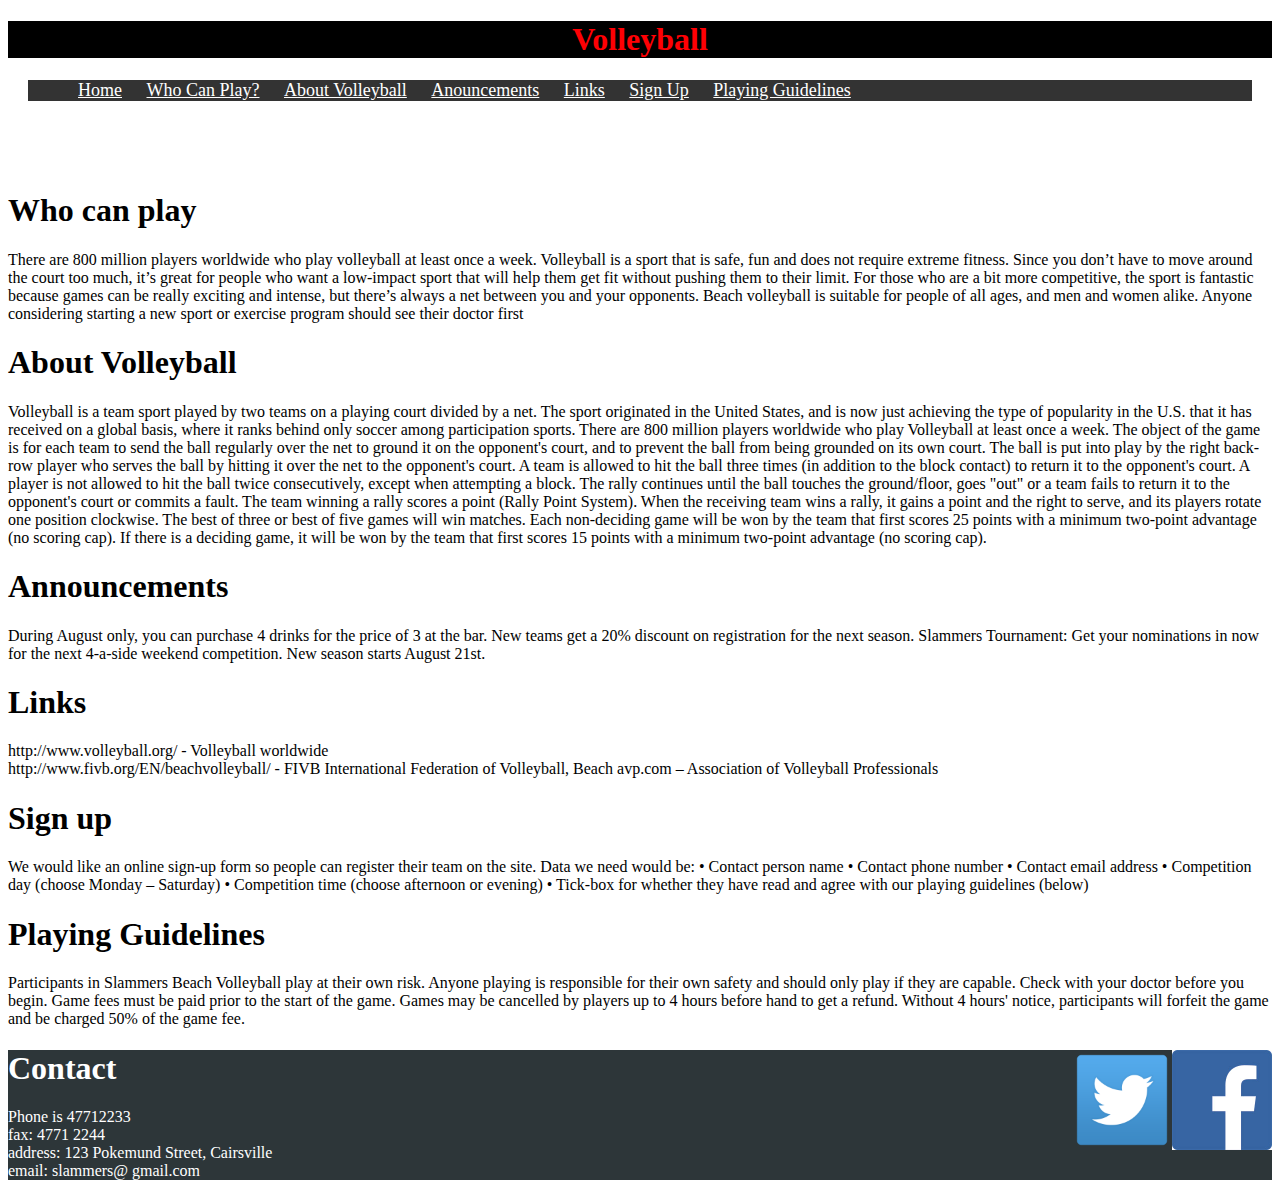
==== assignment/index.html @ 1d1789d6 "2- all website pages added but not completed" ====
<!doctype html>
<html>
<head>
<meta charset="utf-8">
<title>SlammerSite</title>
<link href="mainstyle.css" rel="stylesheet" type="text/css">
</head>
<header><h1>Volleyball </h1></header>

<body>

<div id="navbar">
<ul>
	<li><a href="index.html">Home</a></li>
	<li><a href="who.html">Who Can Play?</a></li>
    <li><a href="about.html">About Volleyball</a></li>
    <li><a href="anouncements.html">Anouncements</a></li>
    <li><a href="links.html">Links</a></li>
    <li><a href="sign.html">Sign Up</a></li>
    <li><a href="playing.html">Playing Guidelines</a></li>
</ul>
</div>
<h1>Who can play</h1> There are 800 million players worldwide who play volleyball at least once a week. Volleyball is a sport that is safe, fun and does not require extreme fitness. Since you don’t have to move around the court too much, it’s great for people who want a low-impact sport that will help them get fit without pushing them to their limit. For those who are a bit more competitive, the sport is fantastic because games can be really exciting and intense, but there’s always a net between you and your opponents. 
Beach volleyball is suitable for people of all ages, and men and women alike.
Anyone considering starting a new sport or exercise program should see their doctor first
<h1> About Volleyball</h1> Volleyball is a team sport played by two teams on a playing court divided by a net. 
The sport originated in the United States, and is now just achieving the type of popularity in the U.S. that it has received on a global basis, where it ranks behind only soccer among participation sports. 
There are 800 million players worldwide who play Volleyball at least once a week. 
The object of the game is for each team to send the ball regularly over the net to ground it on the opponent's court, and to prevent the ball from being grounded on its own court. The ball is put into play by the right back-row player who serves the ball by hitting it over the net to the opponent's court. A team is allowed to hit the ball three times (in addition to the block contact) to return it to the opponent's court. A player is not allowed to hit the ball twice consecutively, except when attempting a block. The rally continues until the ball touches the ground/floor, goes "out" or a team fails to return it to the opponent's court or commits a fault. 

The team winning a rally scores a point (Rally Point System). When the receiving team wins a rally, it gains a point and the right to serve, and its players rotate one position clockwise. 
The best of three or best of five games will win matches. Each non-deciding game will be won by the team that first scores 25 points with a minimum two-point advantage (no scoring cap). If there is a deciding game, it will be won by the team that first scores 15 points with a minimum two-point advantage (no scoring cap). 
<br>

<h1> Announcements</h1> During August only, you can purchase 4 drinks for the price of 3 at the bar.
New teams get a 20% discount on registration for the next season.
Slammers Tournament: Get your nominations in now for the next 4-a-side weekend competition.
New season starts August 21st.

<h1> Links </h1> http://www.volleyball.org/ - Volleyball worldwide <br>
http://www.fivb.org/EN/beachvolleyball/ - FIVB International Federation of Volleyball, Beach
avp.com – Association of Volleyball Professionals
<h1> Sign up </h1> We would like an online sign-up form so people can register their team on the site.
Data we need would be:
•	Contact person name
•	Contact phone number
•	Contact email address
•	Competition day (choose Monday – Saturday)
•	Competition time (choose afternoon or evening)
•	Tick-box for whether they have read and agree with our playing guidelines (below)
<br>
<h1> Playing Guidelines </h1> Participants in Slammers Beach Volleyball play at their own risk. Anyone playing is responsible for their own safety and should only play if they are capable. Check with your doctor before you begin.
Game fees must be paid prior to the start of the game. Games may be cancelled by players up to 4 hours before hand to get a refund. Without 4 hours' notice, participants will forfeit the game and be charged 50% of the game fee.

</body>
<div id="footer">
<img src="img/fb.jpg" width="100" height="100" alt=""/>
<img src="img/twitter.png" width="100" height="100" alt=""/>
<h1>Contact</h1> 

Phone is 47712233 <br>
fax: 4771 2244 <br>
address: 123 Pokemund Street, Cairsville<br>
email: slammers@ gmail.com

</div>
</html>
---- assignment/mainstyle.css ----
@charset "utf-8";
/* CSS Document */
header{
	text-align:center;
	color:#FF0004;
	background:#000000;
}

#navbar {
	color:#FF0004;
	font-size: 18px;
	padding-bottom: 50px;
}

#navbar ul {
	align-content: center;
	list-style-type: none;
	margin: 20px;
	bottom-padding: 20px;
	background-color: #333;
}

#navbar li{
	display: inline;
	align-content: center;
}
#navbar li a {
	color: white;
	text-align: center;
	padding-top: 0px;
	padding-right: 10px;
	padding-bottom: 20px;
	padding-left: 10px;

}

#navbar li a:hover {
    background-color: #111;
}

#footer {
	background: #2D3639;
	color: white;
	
}
#footer img {
	float: right;
}
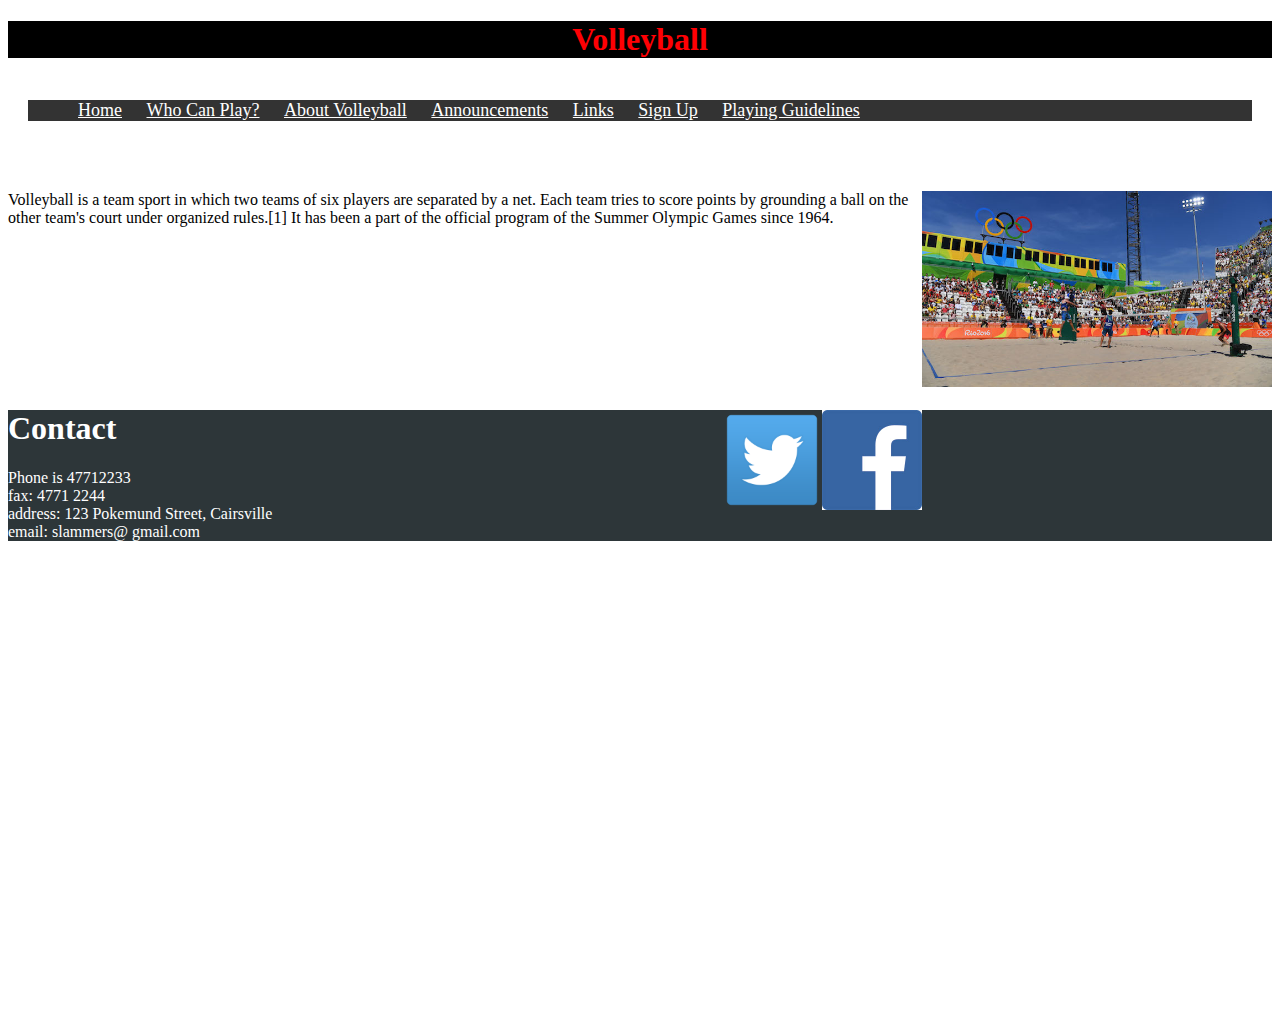
==== commit ca2b8012: "3 - Finished Website" ====
--- a/assignment/index.html
+++ b/assignment/index.html
@@ -14,45 +14,27 @@
 	<li><a href="index.html">Home</a></li>
 	<li><a href="who.html">Who Can Play?</a></li>
     <li><a href="about.html">About Volleyball</a></li>
-    <li><a href="anouncements.html">Anouncements</a></li>
+    <li><a href="announcements.html">Announcements</a></li>
     <li><a href="links.html">Links</a></li>
     <li><a href="sign.html">Sign Up</a></li>
     <li><a href="playing.html">Playing Guidelines</a></li>
 </ul>
 </div>
-<h1>Who can play</h1> There are 800 million players worldwide who play volleyball at least once a week. Volleyball is a sport that is safe, fun and does not require extreme fitness. Since you don’t have to move around the court too much, it’s great for people who want a low-impact sport that will help them get fit without pushing them to their limit. For those who are a bit more competitive, the sport is fantastic because games can be really exciting and intense, but there’s always a net between you and your opponents. 
-Beach volleyball is suitable for people of all ages, and men and women alike.
-Anyone considering starting a new sport or exercise program should see their doctor first
-<h1> About Volleyball</h1> Volleyball is a team sport played by two teams on a playing court divided by a net. 
-The sport originated in the United States, and is now just achieving the type of popularity in the U.S. that it has received on a global basis, where it ranks behind only soccer among participation sports. 
-There are 800 million players worldwide who play Volleyball at least once a week. 
-The object of the game is for each team to send the ball regularly over the net to ground it on the opponent's court, and to prevent the ball from being grounded on its own court. The ball is put into play by the right back-row player who serves the ball by hitting it over the net to the opponent's court. A team is allowed to hit the ball three times (in addition to the block contact) to return it to the opponent's court. A player is not allowed to hit the ball twice consecutively, except when attempting a block. The rally continues until the ball touches the ground/floor, goes "out" or a team fails to return it to the opponent's court or commits a fault. 
+<img src="copa-volley-main.jpg" width="350" height="196" alt=""/>
+Volleyball is a team sport in which two teams of six players are separated by a net. Each team tries to score points by grounding a ball on the other team's court under organized rules.[1] It has been a part of the official program of the Summer Olympic Games since 1964.
 
-The team winning a rally scores a point (Rally Point System). When the receiving team wins a rally, it gains a point and the right to serve, and its players rotate one position clockwise. 
-The best of three or best of five games will win matches. Each non-deciding game will be won by the team that first scores 25 points with a minimum two-point advantage (no scoring cap). If there is a deciding game, it will be won by the team that first scores 15 points with a minimum two-point advantage (no scoring cap). 
-<br>
-
-<h1> Announcements</h1> During August only, you can purchase 4 drinks for the price of 3 at the bar.
-New teams get a 20% discount on registration for the next season.
-Slammers Tournament: Get your nominations in now for the next 4-a-side weekend competition.
-New season starts August 21st.
-
-<h1> Links </h1> http://www.volleyball.org/ - Volleyball worldwide <br>
-http://www.fivb.org/EN/beachvolleyball/ - FIVB International Federation of Volleyball, Beach
-avp.com – Association of Volleyball Professionals
-<h1> Sign up </h1> We would like an online sign-up form so people can register their team on the site.
-Data we need would be:
-•	Contact person name
-•	Contact phone number
-•	Contact email address
-•	Competition day (choose Monday – Saturday)
-•	Competition time (choose afternoon or evening)
-•	Tick-box for whether they have read and agree with our playing guidelines (below)
-<br>
-<h1> Playing Guidelines </h1> Participants in Slammers Beach Volleyball play at their own risk. Anyone playing is responsible for their own safety and should only play if they are capable. Check with your doctor before you begin.
-Game fees must be paid prior to the start of the game. Games may be cancelled by players up to 4 hours before hand to get a refund. Without 4 hours' notice, participants will forfeit the game and be charged 50% of the game fee.
 
 </body>
+<br>
+<br>
+<br>
+<br>
+<br>
+<br>
+<br>
+<br>
+<br>
+<br>
 <div id="footer">
 <img src="img/fb.jpg" width="100" height="100" alt=""/>
 <img src="img/twitter.png" width="100" height="100" alt=""/>
--- a/assignment/mainstyle.css
+++ b/assignment/mainstyle.css
@@ -10,6 +10,7 @@
 	color:#FF0004;
 	font-size: 18px;
 	padding-bottom: 50px;
+	align-content: center;
 }
 
 #navbar ul {
@@ -34,9 +35,7 @@
 
 }
 
-#navbar li a:hover {
-    background-color: #111;
-}
+
 
 #footer {
 	background: #2D3639;
@@ -45,4 +44,14 @@
 }
 #footer img {
 	float: right;
+}
+
+
+body {
+	
+}
+
+body img {
+	padding-bottom:500px;
+	float: right;
 }